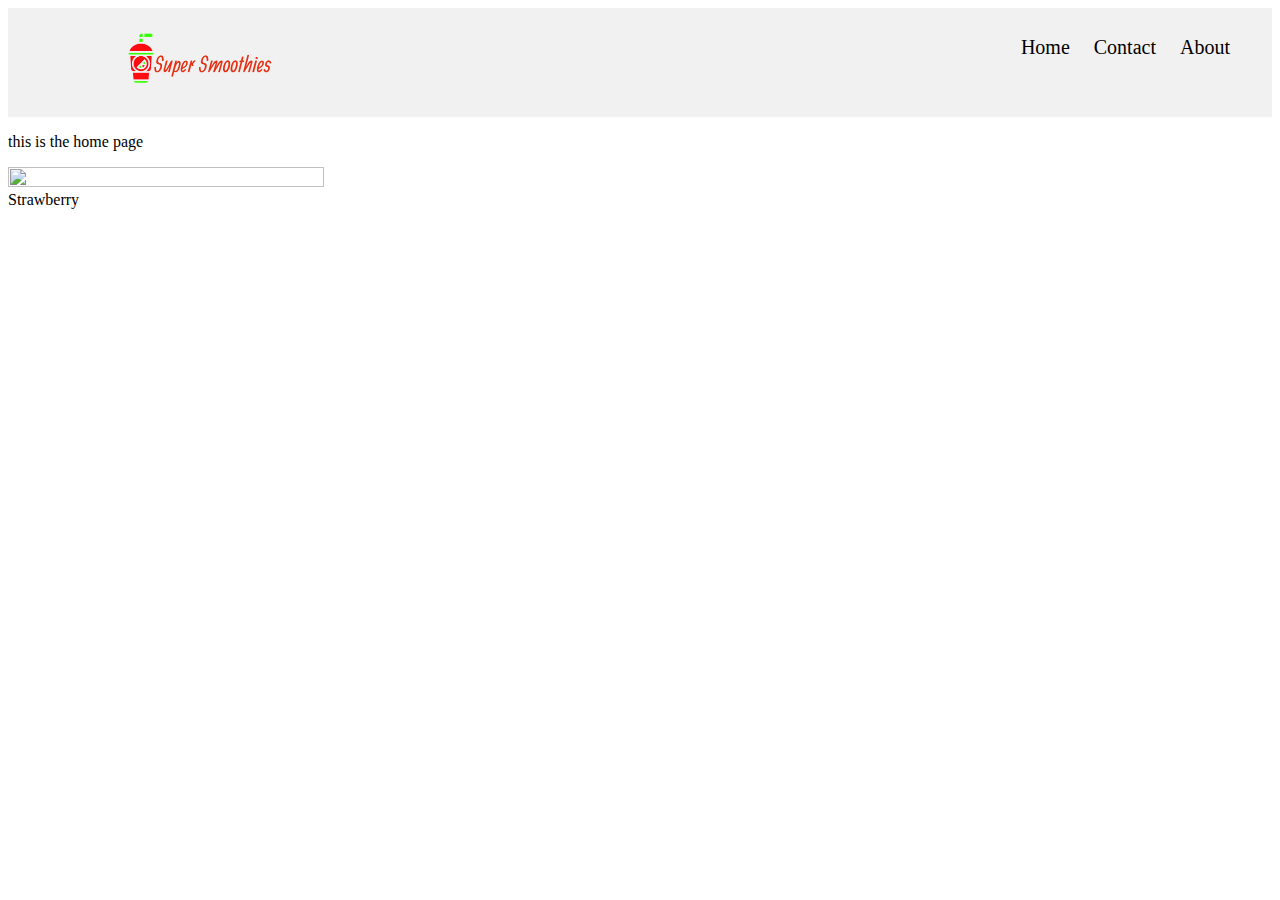
==== index.html @ 041fe0fd "Update index.html" ====
<!DOCTYPE html>
<html lang="en">
<head>
  <link rel="stylesheet" href="styles.css">
  <meta charset="UTF-8">
  <meta name="viewport" content="width=device-width, initial-scale=1.0">
  <meta http-equiv="X-UA-Compatible" content="ie=edge">
  
  <title>Super Smoothies!</title>

  <link rel="preconnect" href="https://fonts.googleapis.com"> 
  <link rel="preconnect" href="https://fonts.gstatic.com" crossorigin> 
  <link href="https://fonts.googleapis.com/css2?family=Style+Script&display=swap" rel="stylesheet">
  
</head>
<body>
    <div class="header">
        <a href="#default" class="logo"><img src="logo.png" alt="logo" width="50%" height="50%"></a>
        <div class="header-right">
          <a href="index.html">Home</a>
          <a href="contact.html">Contact</a>
          <a href="about.html">About</a>
        </div>
      </div>

      <p>this is the home page</p>

      <div class="container">
      <a  class="strawberry" href="strawberry.html"><img src="strawberry.jpg" width="50%" height="50%"> </a>
   <div class="topleft"><div class="strawberry_text"> Strawberry</div></div>
    </div>

</body>
</html>
---- styles.css ----
.header {
  overflow: hidden;
  background-color: #f1f1f1;
  padding: 10px 30px;
}

.header a {
  float: left;
  color: black;
  text-align: center;
  padding: 12px;
  text-decoration: none;
  font-size: 20px; 
  line-height: 35px;
  border-radius: 4px;
}

.header a.logo {
  font-size: 25px;
  font-weight: bold;
}

.header a:hover {
  background-color: #ddd;
  color: black;
}



.header-right {
  float: right;
}

@media screen and (max-width: 500px) {
  .header a {
    float: none;
    display: block;
    text-align: left;
  }
  .header-right {
    float: none;
  }
}
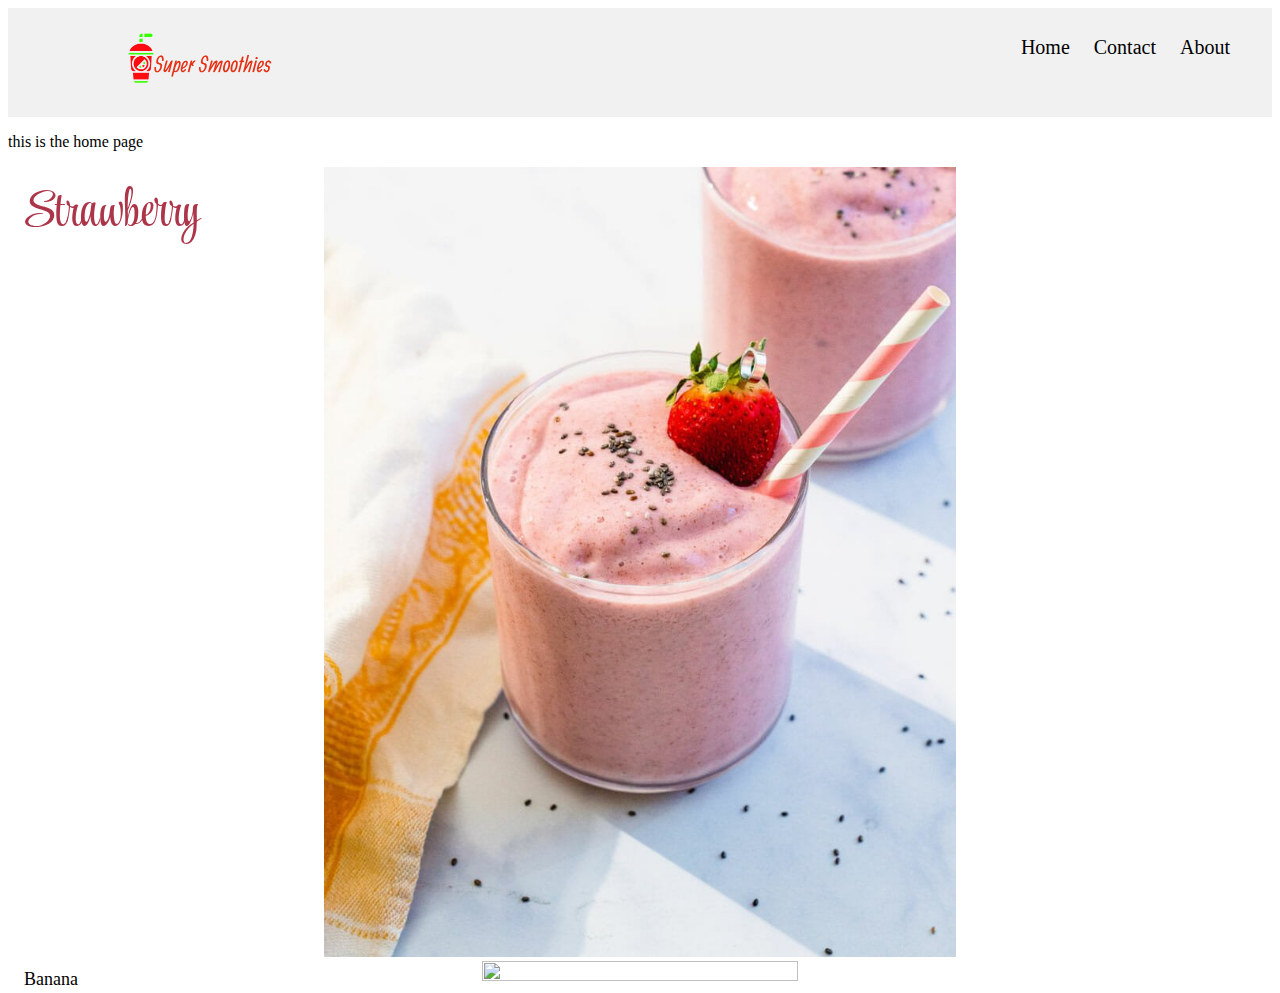
==== commit 9c06685f: "Update index.html" ====
--- a/index.html
+++ b/index.html
@@ -11,7 +11,7 @@
   <link rel="preconnect" href="https://fonts.googleapis.com"> 
   <link rel="preconnect" href="https://fonts.gstatic.com" crossorigin> 
   <link href="https://fonts.googleapis.com/css2?family=Style+Script&display=swap" rel="stylesheet">
-  
+
 </head>
 <body>
     <div class="header">
@@ -26,9 +26,14 @@
       <p>this is the home page</p>
 
       <div class="container">
-      <a  class="strawberry" href="strawberry.html"><img src="strawberry.jpg" width="50%" height="50%"> </a>
+      <a  href="strawberry.html"><center><img src="strawberry.jpg" width="50%" height="50%"> </center></a>
    <div class="topleft"><div class="strawberry_text"> Strawberry</div></div>
     </div>
 
+    <div class="container">
+        <a  href="banana.html"><center><img src="banana.jpg" width="50%" height="50%"> </center></a>
+     <div class="topleft"><div class="banana_text"> Banana</div></div>
+      </div>
+
 </body>
 </html>
--- a/styles.css
+++ b/styles.css
@@ -42,4 +42,25 @@
   }
 }
 
+.container {
 
+  position: relative;
+
+}
+
+.topleft{
+
+position: absolute;
+top:8px;
+left:16px;
+font-size: 18px;
+
+}
+
+.strawberry_text{
+
+font-family: 'Style Script', cursive;
+color: rgb(173, 53, 73);
+font-size: 50px;
+
+}
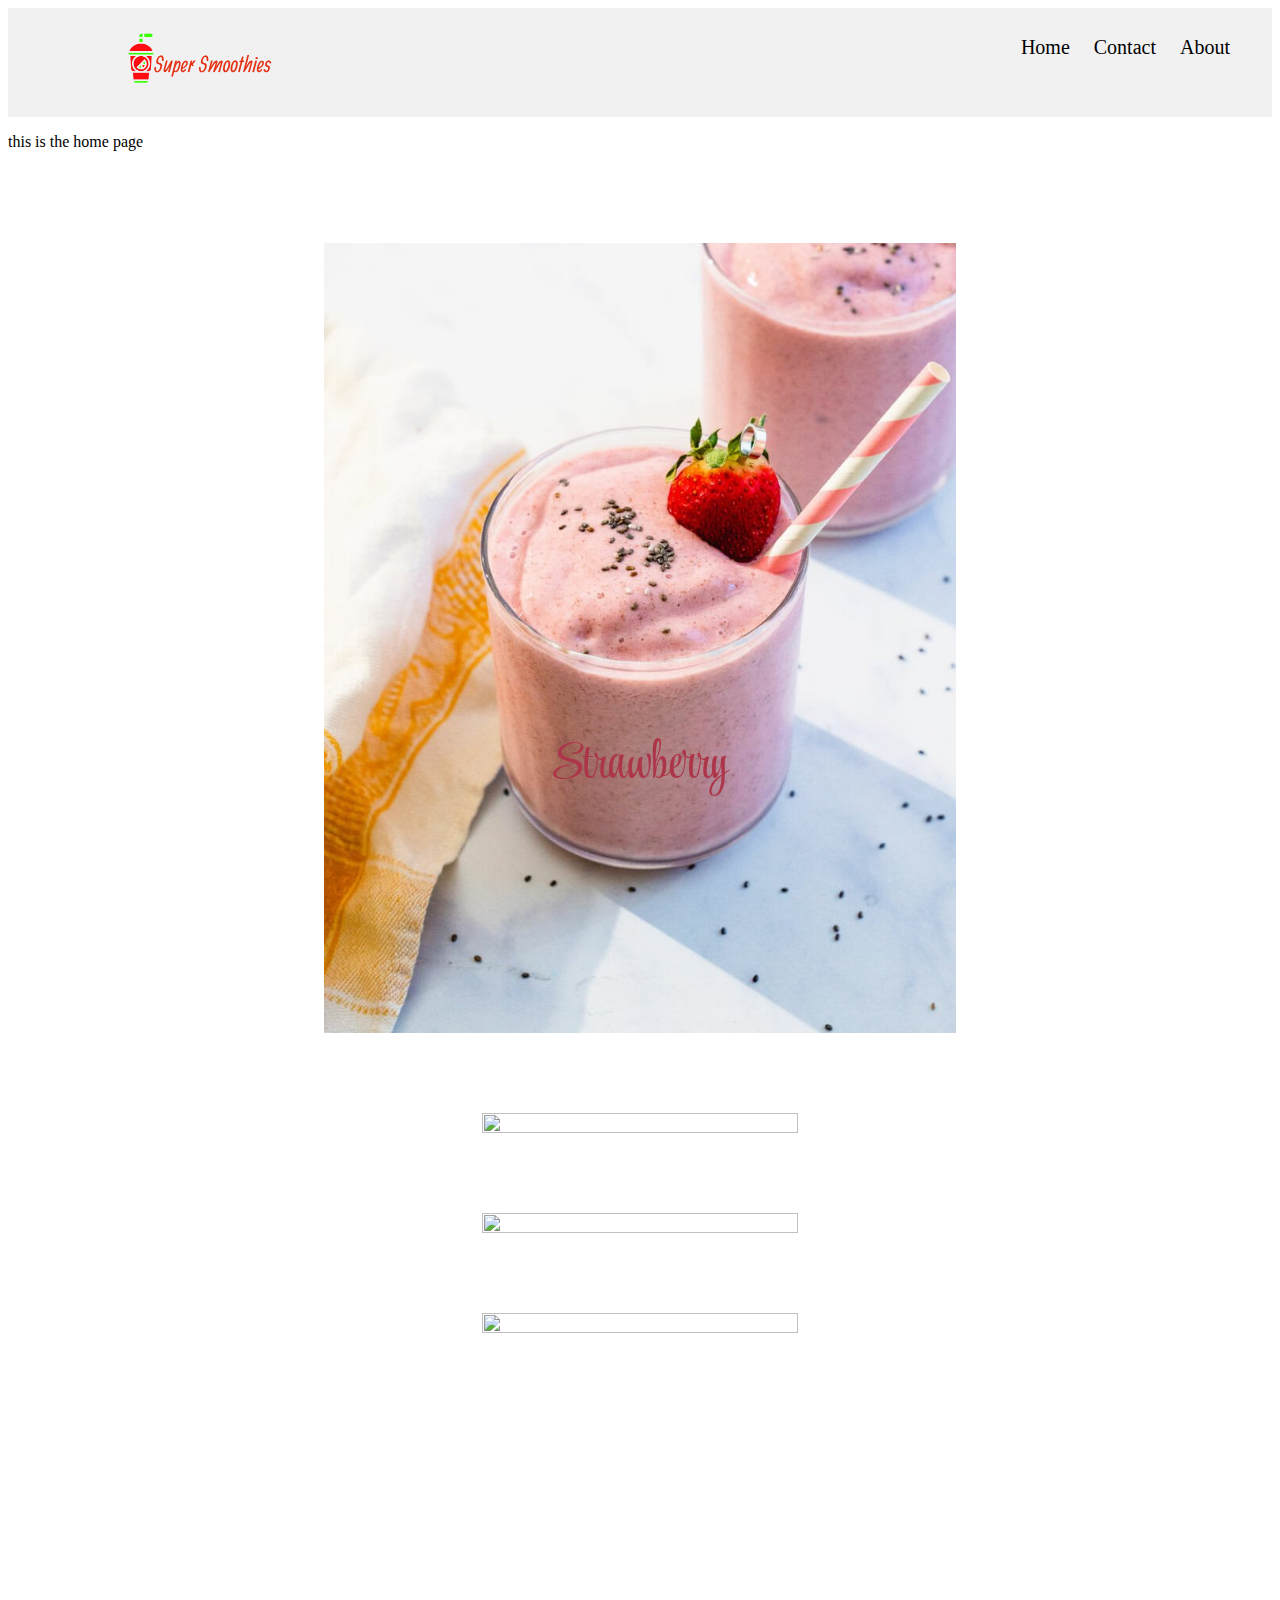
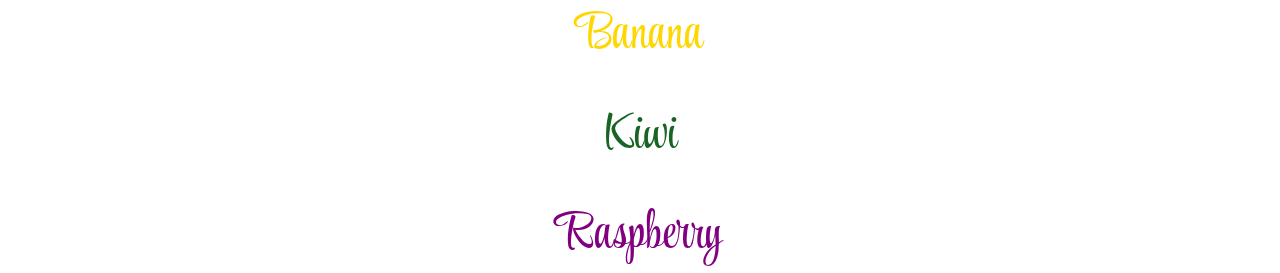
==== commit 60a56a61: "Update index.html" ====
--- a/index.html
+++ b/index.html
@@ -25,15 +25,38 @@
 
       <p>this is the home page</p>
 
+
+
       <div class="container">
+        <div class="center"><div class="strawberry_text">Strawberry</div></div>
       <a  href="strawberry.html"><center><img src="strawberry.jpg" width="50%" height="50%"> </center></a>
-   <div class="topleft"><div class="strawberry_text"> Strawberry</div></div>
+   
     </div>
 
+
+
     <div class="container">
+        <div class="center"><div class="banana_text"> Banana</div></div>
         <a  href="banana.html"><center><img src="banana.jpg" width="50%" height="50%"> </center></a>
-     <div class="topleft"><div class="banana_text"> Banana</div></div>
+    
       </div>
+
+
+
+      <div class="container">
+          <div class="center"><div class="kiwi_text"> Kiwi</div></div>
+          <a  href="kiwi.html"><center><img src="kiwi.jpg" width="50%" height="50%"> </center></a>
+      
+        </div>
+
+
+
+      <div class="container">
+          <div class="center"><div class="raspberry_text"> Raspberry</div></div>
+           <a  href="raspberry.html"><center><img src="raspberry.jpg" width="50%" height="50%"> </center></a>
+        
+        </div>
+
 
 </body>
 </html>
--- a/styles.css
+++ b/styles.css
@@ -48,13 +48,11 @@
 
 }
 
-.topleft{
+.center{
 
-position: absolute;
-top:8px;
-left:16px;
-font-size: 18px;
-
+text-align: center;
+position: relative;
+top: 560px;
 }
 
 .strawberry_text{
@@ -64,3 +62,30 @@
 font-size: 50px;
 
 }
+
+
+.banana_text{
+
+  font-family: 'Style Script', cursive;
+  color:gold;
+  font-size: 50px;
+  
+  }
+
+
+.kiwi_text{
+
+  font-family: 'Style Script', cursive;
+  color:rgb(23, 100, 36);
+  font-size: 50px;
+    
+    }
+
+
+.raspberry_text{
+
+  font-family: 'Style Script', cursive;
+  color:purple;
+  font-size: 50px;
+    
+      }
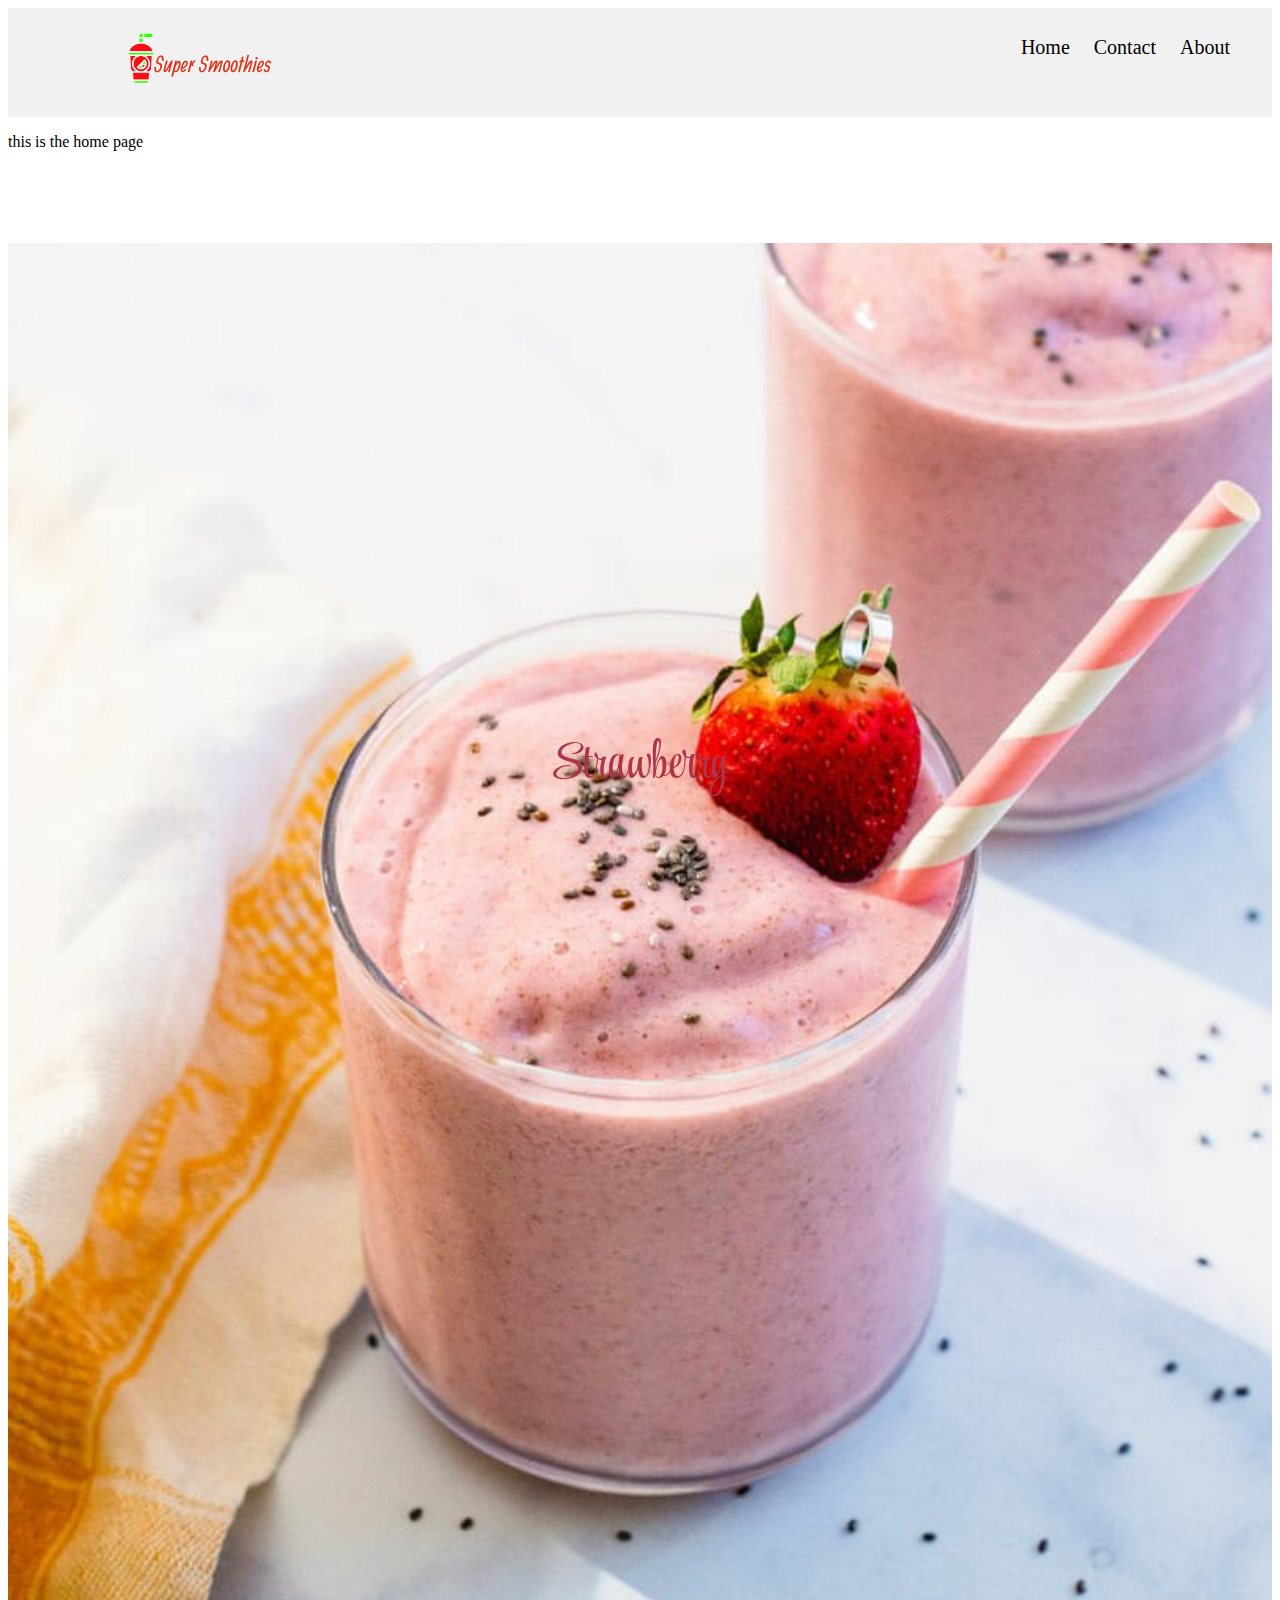
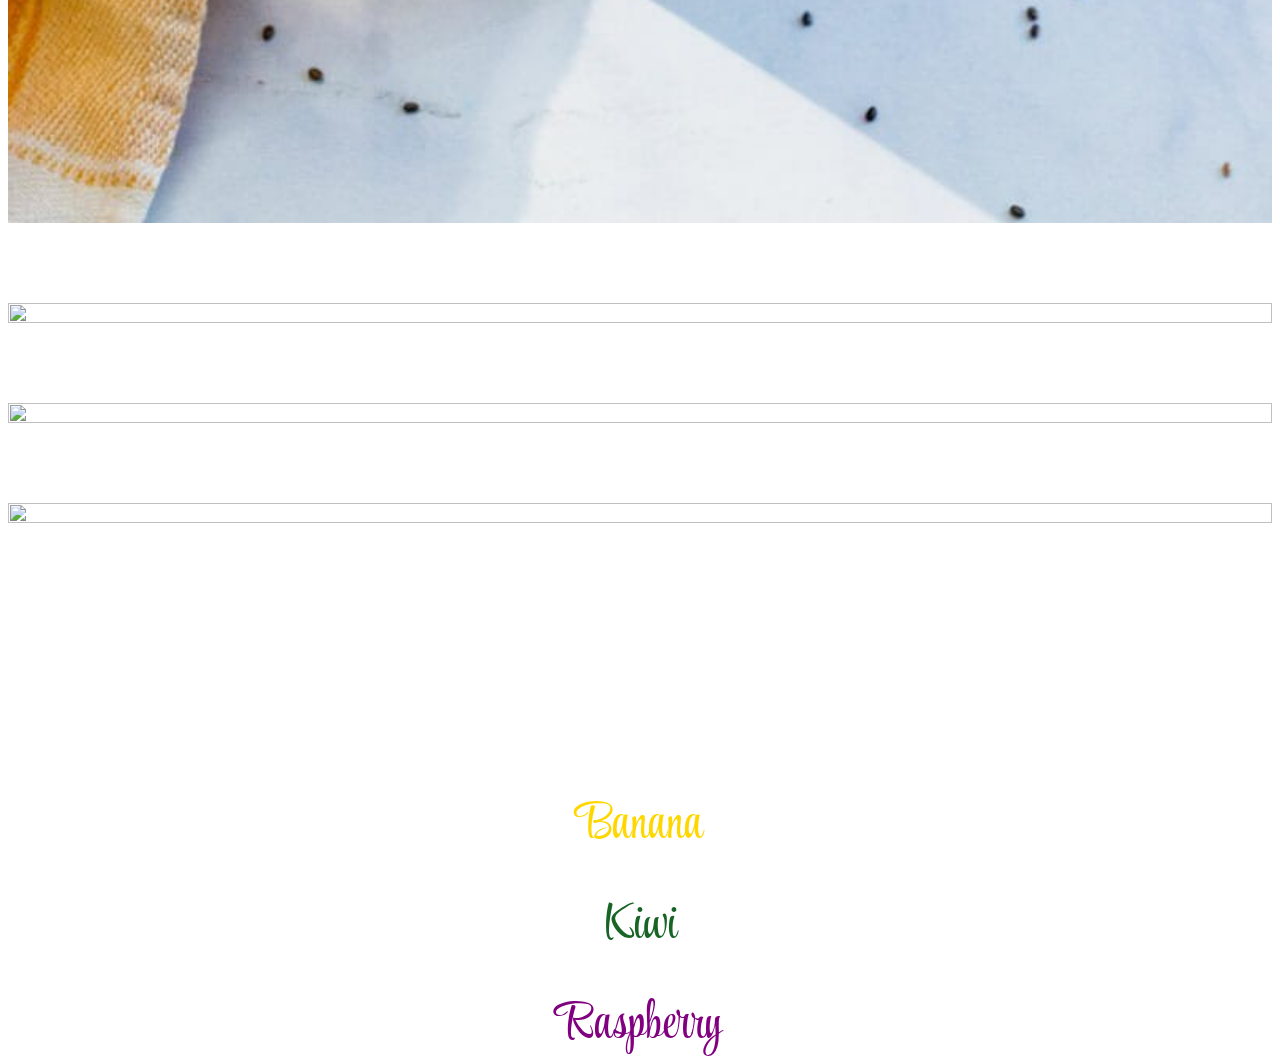
==== commit 055cb152: "Update index.html" ====
--- a/index.html
+++ b/index.html
@@ -29,7 +29,7 @@
 
       <div class="container">
         <div class="center"><div class="strawberry_text">Strawberry</div></div>
-      <a  href="strawberry.html"><center><img src="strawberry.jpg" width="50%" height="50%"> </center></a>
+      <a  href="strawberry.html"><center><img src="strawberry.jpg" width="100%" height="100%"> </center></a>
    
     </div>
 
@@ -37,7 +37,7 @@
 
     <div class="container">
         <div class="center"><div class="banana_text"> Banana</div></div>
-        <a  href="banana.html"><center><img src="banana.jpg" width="50%" height="50%"> </center></a>
+        <a  href="banana.html"><center><img src="banana.jpg" width="100%" height="100%"> </center></a>
     
       </div>
 
@@ -45,7 +45,7 @@
 
       <div class="container">
           <div class="center"><div class="kiwi_text"> Kiwi</div></div>
-          <a  href="kiwi.html"><center><img src="kiwi.jpg" width="50%" height="50%"> </center></a>
+          <a  href="kiwi.html"><center><img src="kiwi.jpg" width="100%" height="100%"> </center></a>
       
         </div>
 
@@ -53,7 +53,7 @@
 
       <div class="container">
           <div class="center"><div class="raspberry_text"> Raspberry</div></div>
-           <a  href="raspberry.html"><center><img src="raspberry.jpg" width="50%" height="50%"> </center></a>
+           <a  href="raspberry.html"><center><img src="raspberry.jpg" width="100%" height="100%"> </center></a>
         
         </div>
 
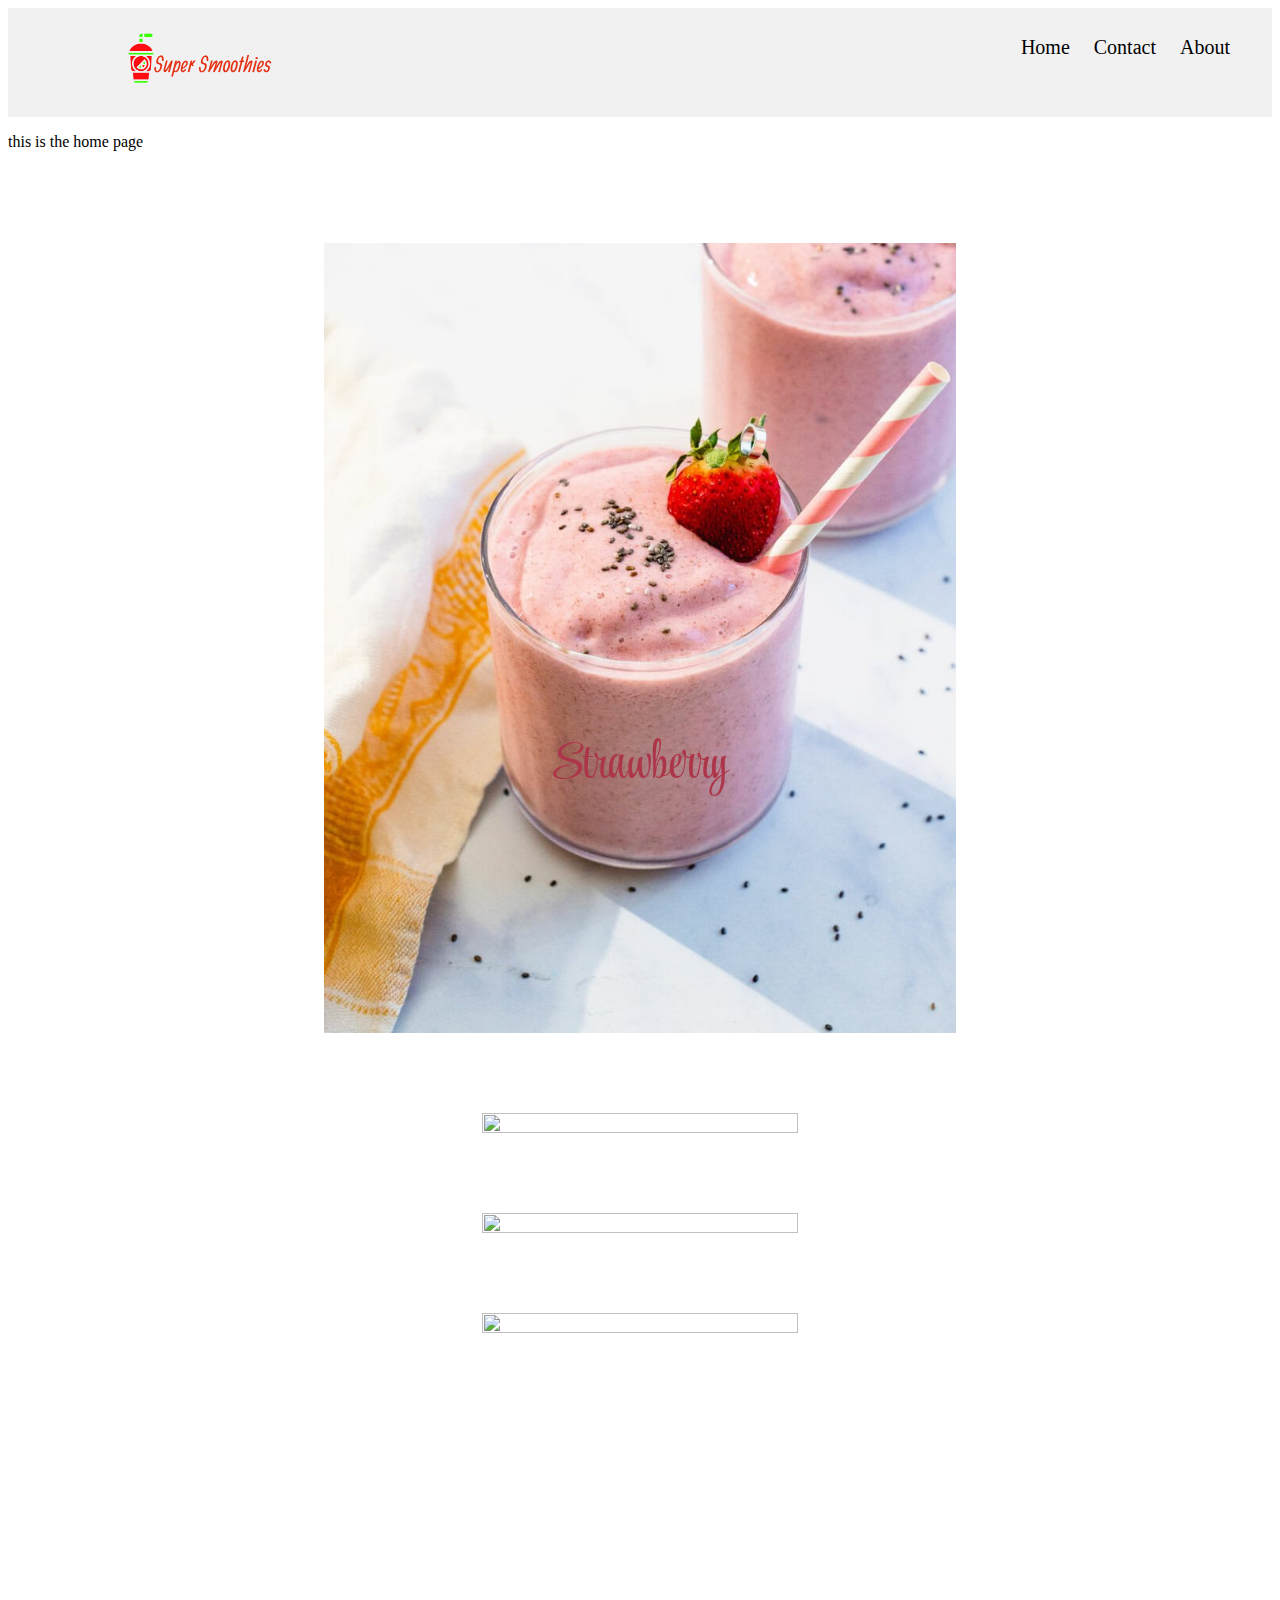
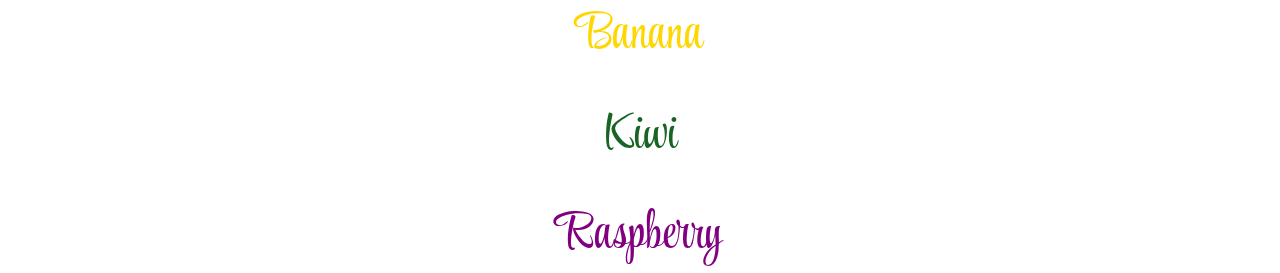
==== commit 9eb0d89a: "Update index.html" ====
--- a/index.html
+++ b/index.html
@@ -29,7 +29,7 @@
 
       <div class="container">
         <div class="center"><div class="strawberry_text">Strawberry</div></div>
-      <a  href="strawberry.html"><center><img src="strawberry.jpg" width="100%" height="100%"> </center></a>
+      <a  href="strawberry.html"><center><img src="strawberry.jpg" width="50%" height="50%"> </center></a>
    
     </div>
 
@@ -37,7 +37,7 @@
 
     <div class="container">
         <div class="center"><div class="banana_text"> Banana</div></div>
-        <a  href="banana.html"><center><img src="banana.jpg" width="100%" height="100%"> </center></a>
+        <a  href="banana.html"><center><img src="banana.jpg" width="50%" height="50%"> </center></a>
     
       </div>
 
@@ -45,7 +45,7 @@
 
       <div class="container">
           <div class="center"><div class="kiwi_text"> Kiwi</div></div>
-          <a  href="kiwi.html"><center><img src="kiwi.jpg" width="100%" height="100%"> </center></a>
+          <a  href="kiwi.html"><center><img src="kiwi.jpg" width="50%" height="50%"> </center></a>
       
         </div>
 
@@ -53,7 +53,7 @@
 
       <div class="container">
           <div class="center"><div class="raspberry_text"> Raspberry</div></div>
-           <a  href="raspberry.html"><center><img src="raspberry.jpg" width="100%" height="100%"> </center></a>
+           <a  href="raspberry.html"><center><img src="raspberry.jpg" width="50%" height="50%"> </center></a>
         
         </div>
 
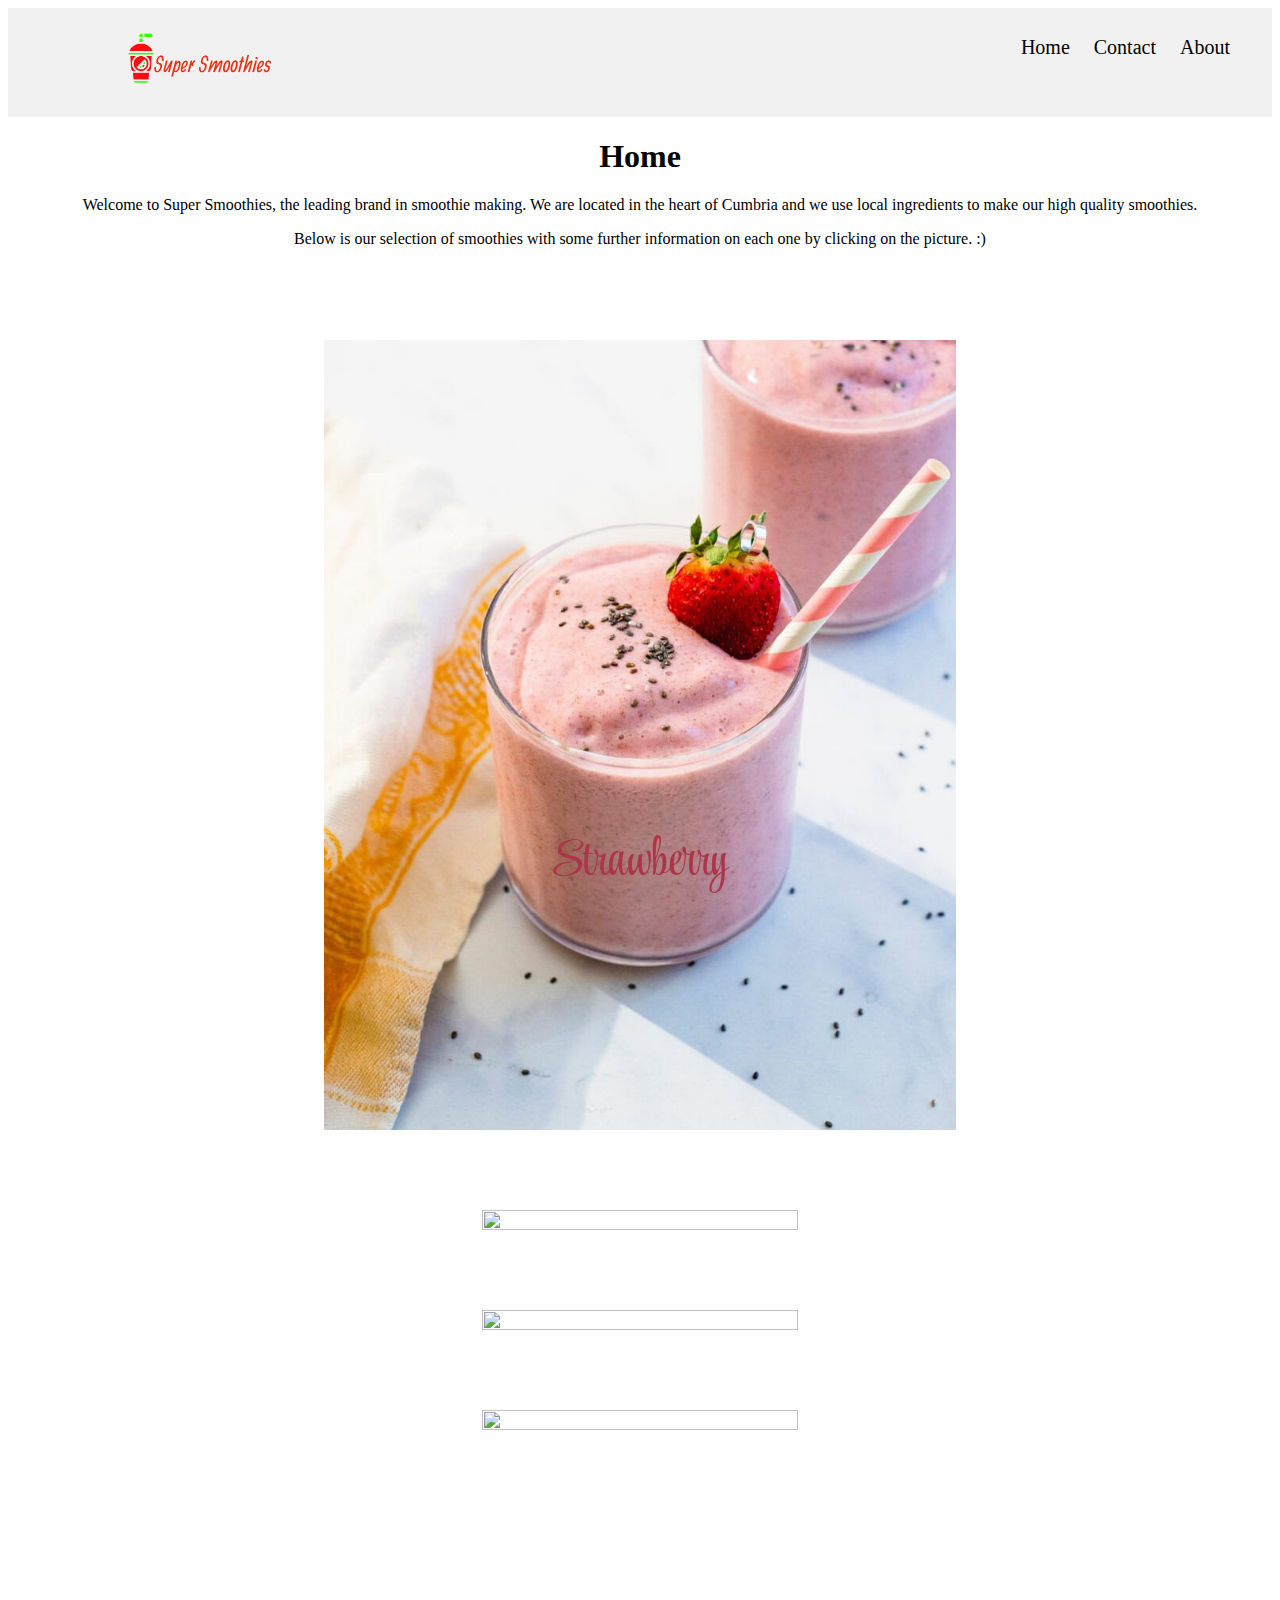
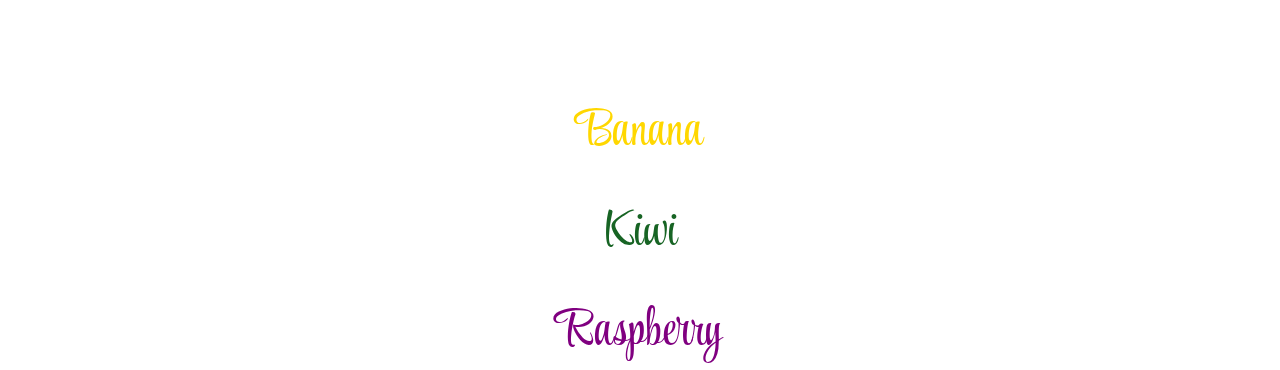
==== commit 9e57e99a: "Update index.html" ====
--- a/index.html
+++ b/index.html
@@ -6,11 +6,17 @@
   <meta name="viewport" content="width=device-width, initial-scale=1.0">
   <meta http-equiv="X-UA-Compatible" content="ie=edge">
   
-  <title>Super Smoothies!</title>
+  <title>Super Smoothies</title>
 
   <link rel="preconnect" href="https://fonts.googleapis.com"> 
   <link rel="preconnect" href="https://fonts.gstatic.com" crossorigin> 
   <link href="https://fonts.googleapis.com/css2?family=Style+Script&display=swap" rel="stylesheet">
+  <link rel="preconnect" href="https://fonts.googleapis.com"> 
+  <link rel="preconnect" href="https://fonts.gstatic.com" crossorigin> 
+  <link href="https://fonts.googleapis.com/css2?family=Dancing+Script:wght@500&display=swap" rel="stylesheet">
+  <link rel="preconnect" href="https://fonts.googleapis.com"> 
+  <link rel="preconnect" href="https://fonts.gstatic.com" crossorigin> 
+  <link href="https://fonts.googleapis.com/css2?family=Dancing+Script&display=swap" rel="stylesheet"> 
 
 </head>
 <body>
@@ -23,12 +29,20 @@
         </div>
       </div>
 
-      <p>this is the home page</p>
+      <h1 class="home"><center>Home</center></h1>
+      
+<div class="info">
 
+      <p><center>Welcome to Super Smoothies, the leading brand in smoothie making. We are located in the heart of Cumbria and we use local ingredients to make our high quality smoothies. </center></p>
+         
+        
+        <p><center>Below is our selection of smoothies with some further information on each one by clicking on the picture. :)  </center></p>
+      
+      </div>
 
 
       <div class="container">
-        <div class="center"><div class="strawberry_text">Strawberry</div></div>
+          <div class="center"><div class="strawberry_text">Strawberry</div></div>
       <a  href="strawberry.html"><center><img src="strawberry.jpg" width="50%" height="50%"> </center></a>
    
     </div>
@@ -36,7 +50,7 @@
 
 
     <div class="container">
-        <div class="center"><div class="banana_text"> Banana</div></div>
+        <div class="center"><div class="banana_text">Banana</div></div>
         <a  href="banana.html"><center><img src="banana.jpg" width="50%" height="50%"> </center></a>
     
       </div>
@@ -44,7 +58,7 @@
 
 
       <div class="container">
-          <div class="center"><div class="kiwi_text"> Kiwi</div></div>
+          <div class="center"><div class="kiwi_text">Kiwi</div></div>
           <a  href="kiwi.html"><center><img src="kiwi.jpg" width="50%" height="50%"> </center></a>
       
         </div>
@@ -52,11 +66,11 @@
 
 
       <div class="container">
-          <div class="center"><div class="raspberry_text"> Raspberry</div></div>
+          <div class="center"><div class="raspberry_text">Raspberry</div></div>
            <a  href="raspberry.html"><center><img src="raspberry.jpg" width="50%" height="50%"> </center></a>
         
         </div>
 
-
+     
 </body>
 </html>
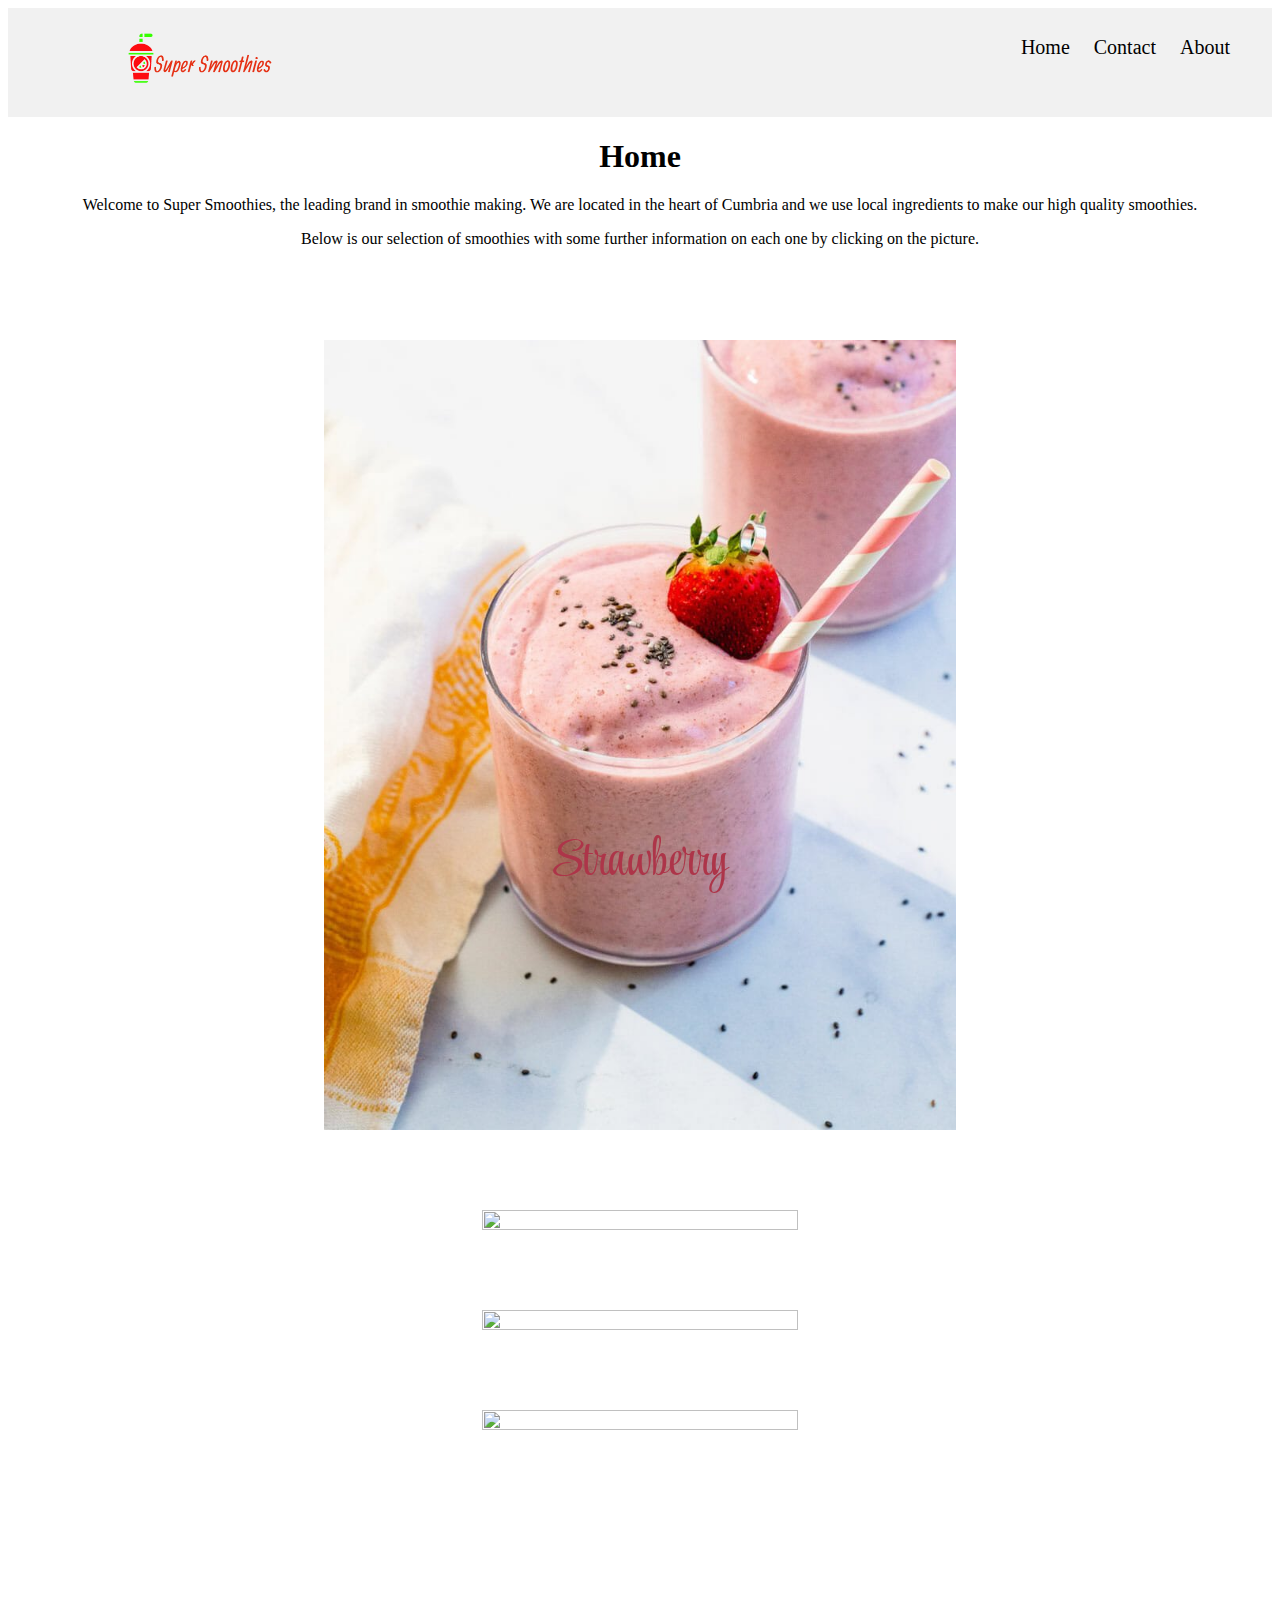
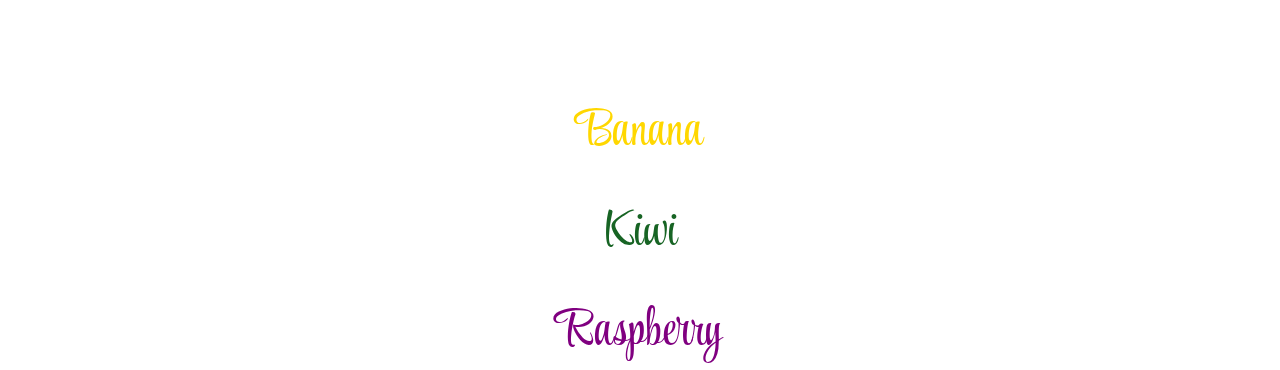
==== commit 874e589a: "Update index.html" ====
--- a/index.html
+++ b/index.html
@@ -16,7 +16,9 @@
   <link href="https://fonts.googleapis.com/css2?family=Dancing+Script:wght@500&display=swap" rel="stylesheet">
   <link rel="preconnect" href="https://fonts.googleapis.com"> 
   <link rel="preconnect" href="https://fonts.gstatic.com" crossorigin> 
-  <link href="https://fonts.googleapis.com/css2?family=Dancing+Script&display=swap" rel="stylesheet"> 
+  <link rel="preconnect" href="https://fonts.gstatic.com" crossorigin> 
+  <link href="https://fonts.googleapis.com/css2?family=Amatic+SC:wght@700&family=Dancing+Script&display=swap" rel="stylesheet">
+
 
 </head>
 <body>
@@ -33,10 +35,10 @@
       
 <div class="info">
 
-      <p><center>Welcome to Super Smoothies, the leading brand in smoothie making. We are located in the heart of Cumbria and we use local ingredients to make our high quality smoothies. </center></p>
+      <p><center>Welcome to Super Smoothies, the leading brand in smoothie making. We are located in the heart of Cumbria and we use local ingredients to make our high quality smoothies.</center></p>
          
         
-        <p><center>Below is our selection of smoothies with some further information on each one by clicking on the picture. :)  </center></p>
+        <p><center>Below is our selection of smoothies with some further information on each one by clicking on the picture.</center></p>
       
       </div>
 
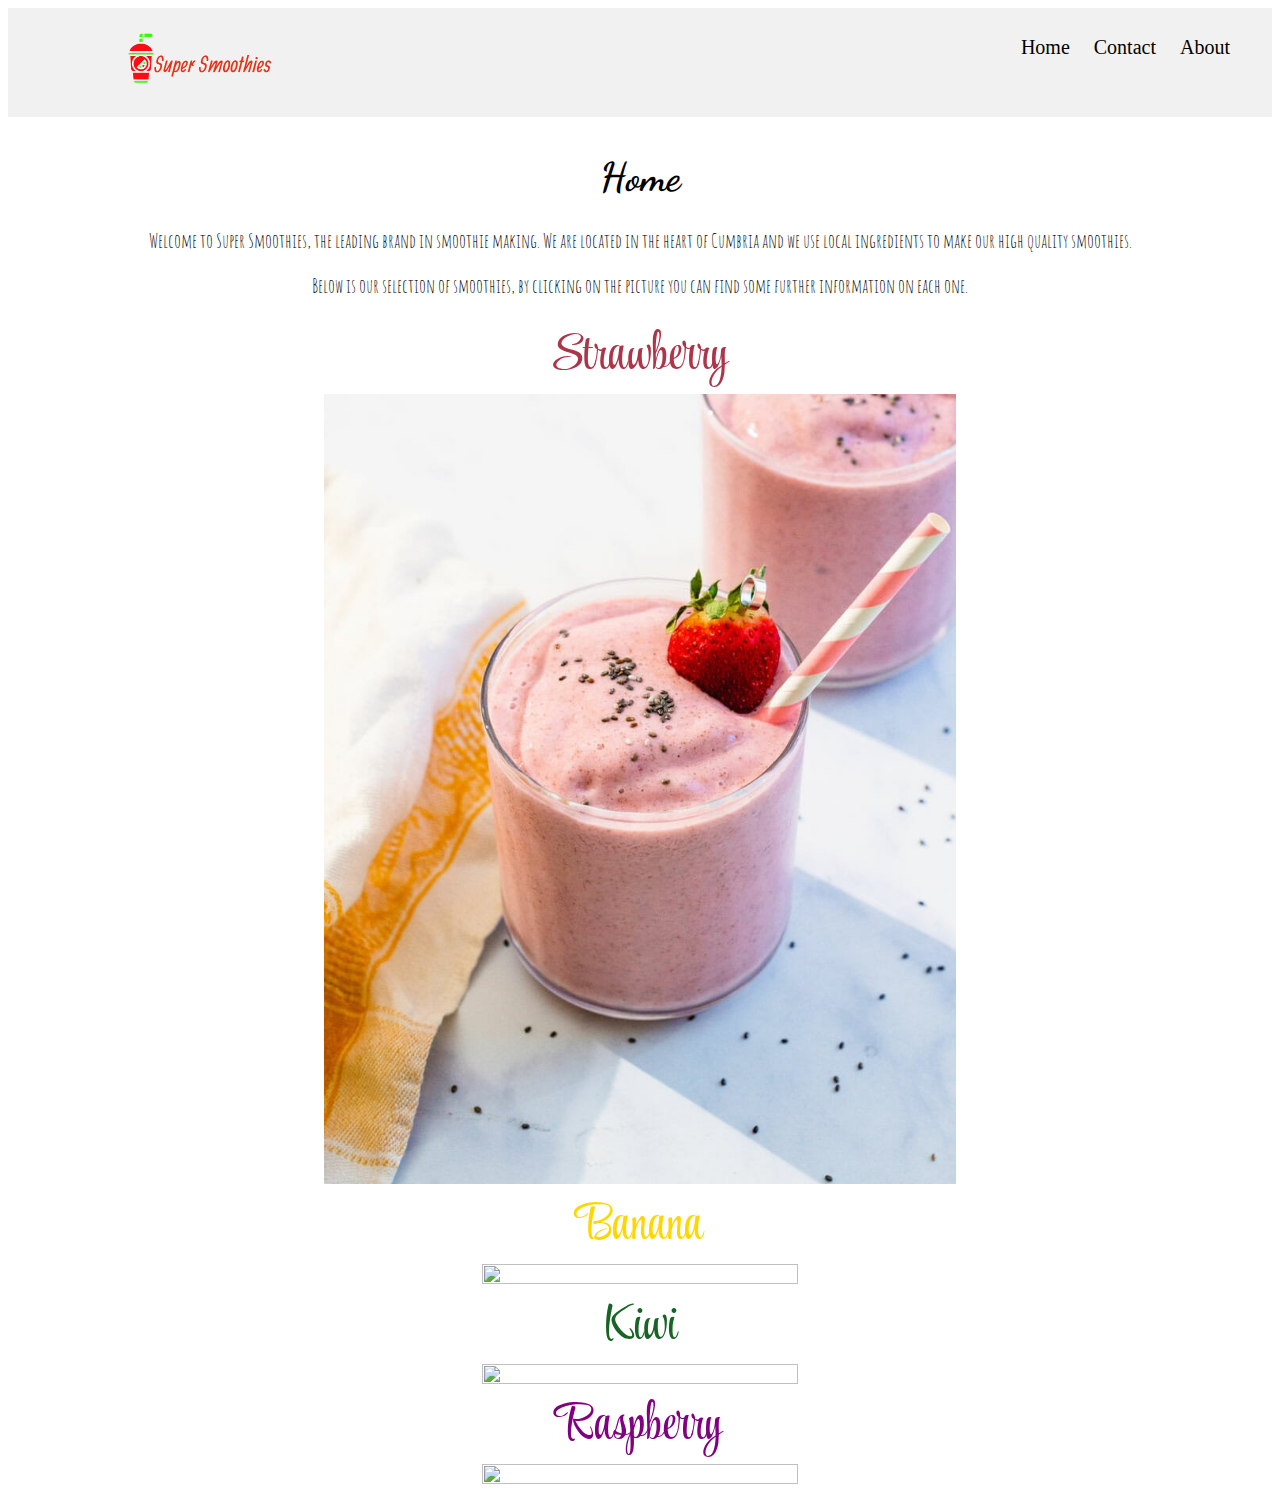
==== commit 48f8067e: "Update index.html" ====
--- a/index.html
+++ b/index.html
@@ -38,7 +38,7 @@
       <p><center>Welcome to Super Smoothies, the leading brand in smoothie making. We are located in the heart of Cumbria and we use local ingredients to make our high quality smoothies.</center></p>
          
         
-        <p><center>Below is our selection of smoothies with some further information on each one by clicking on the picture.</center></p>
+        <p><center>Below is our selection of smoothies, by clicking on the picture you can find some further information on each one.</center></p>
       
       </div>
 
--- a/styles.css
+++ b/styles.css
@@ -52,7 +52,7 @@
 
 text-align: center;
 position: relative;
-top: 560px;
+
 }
 
 .strawberry_text{
@@ -89,3 +89,27 @@
   font-size: 50px;
     
       }
+
+
+.home{
+
+  font-family: 'Dancing Script', cursive;
+  font-size: 40px;
+  padding-top: 10px;
+}
+
+
+.info{
+
+  font-family: 'Amatic SC', cursive;
+  font-size: 20px;
+}
+
+.strawberry_title{
+
+  font-family: 'Dancing Script', cursive;
+  font-size: 50px;
+  
+  padding-top: 10px;
+  color: rgb(173, 53, 73);
+}
